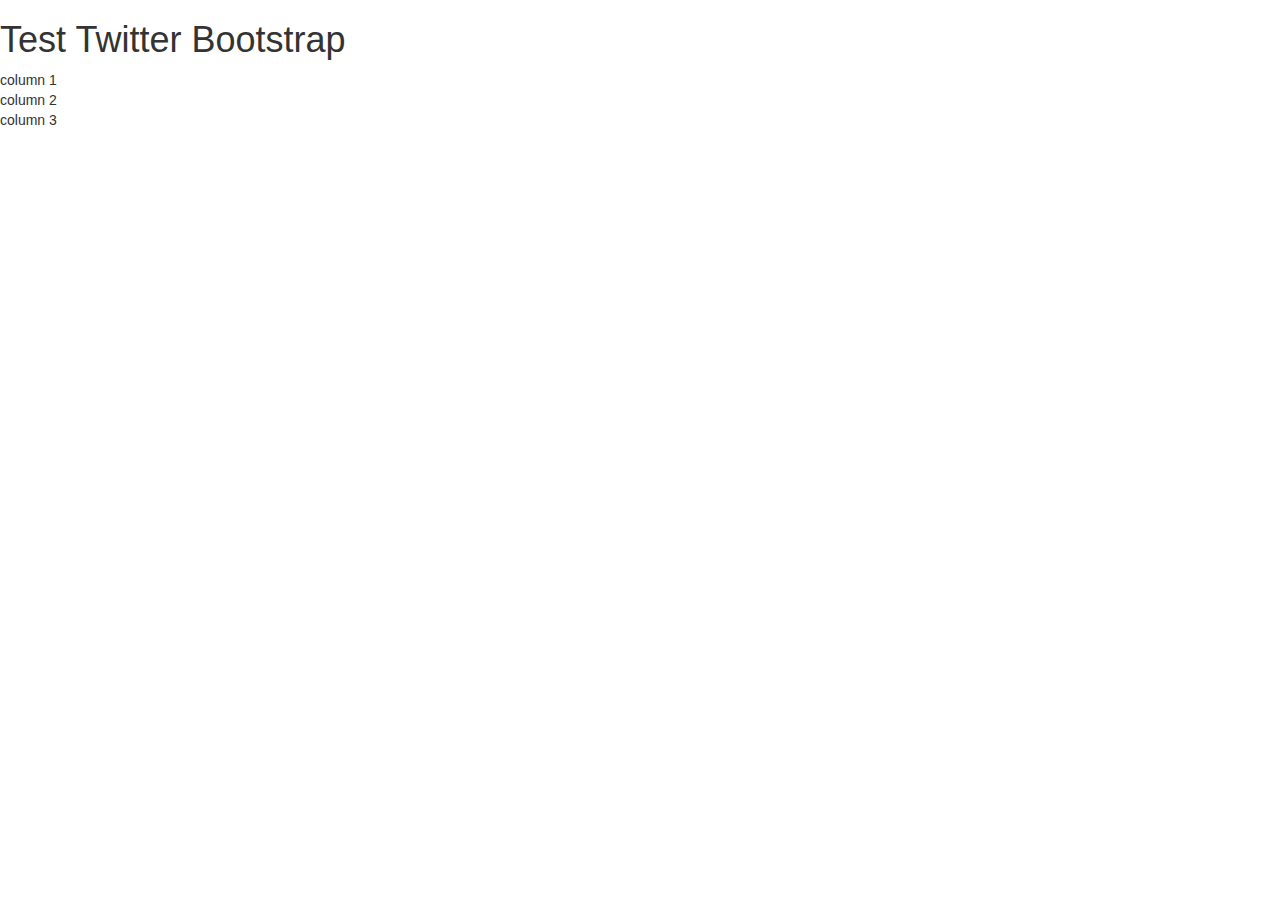
==== index.html @ e696bf5f "twitter bootstrap added" ====
<!DOCTYPE html>
<html>
  <head>
    <meta charset="utf-8">
    <title>Test twitter bootstrap</title>
    <link rel="stylesheet" href="./lib/bootstrap-3.3.7-dist/css/bootstrap.css">
    <link rel="stylesheet" href="./css/style.css">
  </head>
  <body>
    <h1>Test Twitter Bootstrap</h1>
    <div>
      <div>
        <div>column 1</div>
        <div>column 2</div>
        <div>column 3</div>
      </div>
    </div>
  </body>
</html>
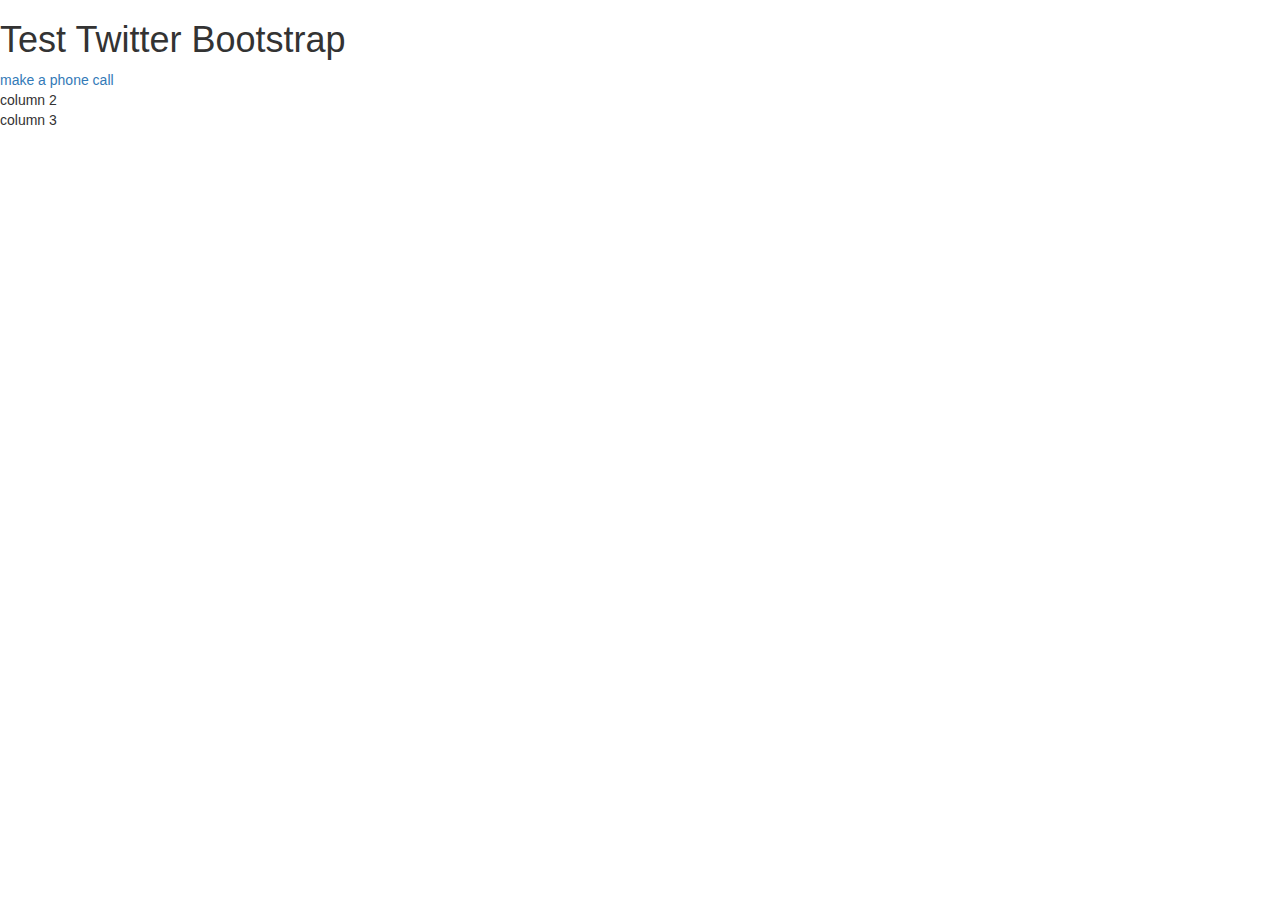
==== commit e12d9248: "added tel: link" ====
--- a/index.html
+++ b/index.html
@@ -10,7 +10,7 @@
     <h1>Test Twitter Bootstrap</h1>
     <div>
       <div>
-        <div>column 1</div>
+        <a href="tel:0888123456">make a phone call</a>
         <div>column 2</div>
         <div>column 3</div>
       </div>
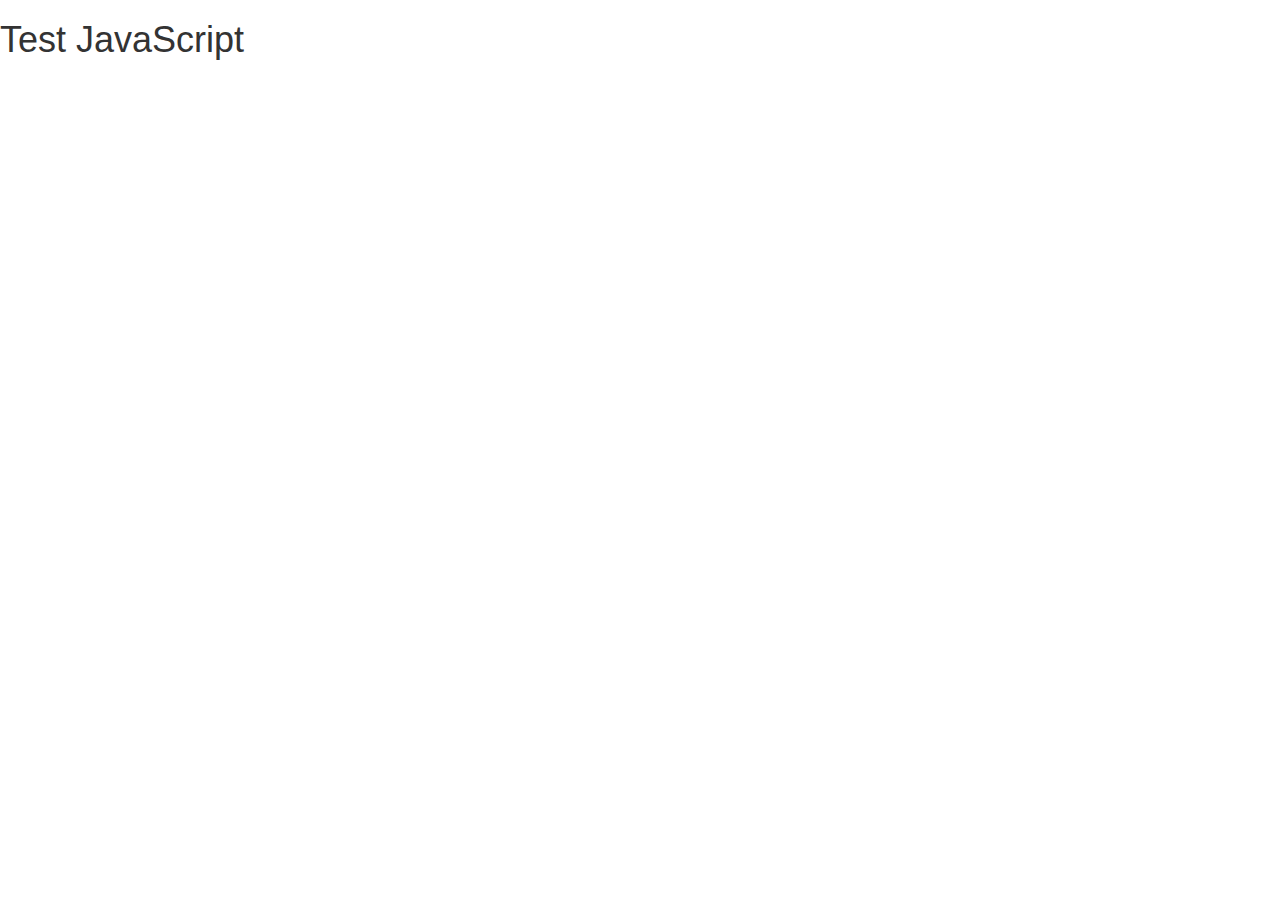
==== commit 27470b18: "js curly braces position: just style???" ====
--- a/index.html
+++ b/index.html
@@ -2,18 +2,12 @@
 <html>
   <head>
     <meta charset="utf-8">
-    <title>Test twitter bootstrap</title>
+    <title>Test JavaScript</title>
     <link rel="stylesheet" href="./lib/bootstrap-3.3.7-dist/css/bootstrap.css">
     <link rel="stylesheet" href="./css/style.css">
   </head>
   <body>
-    <h1>Test Twitter Bootstrap</h1>
-    <div>
-      <div>
-        <a href="tel:0888123456">make a phone call</a>
-        <div>column 2</div>
-        <div>column 3</div>
-      </div>
-    </div>
+    <h1>Test JavaScript</h1>
+    <script type="text/javascript" src="./js/script.js"></script>
   </body>
 </html>
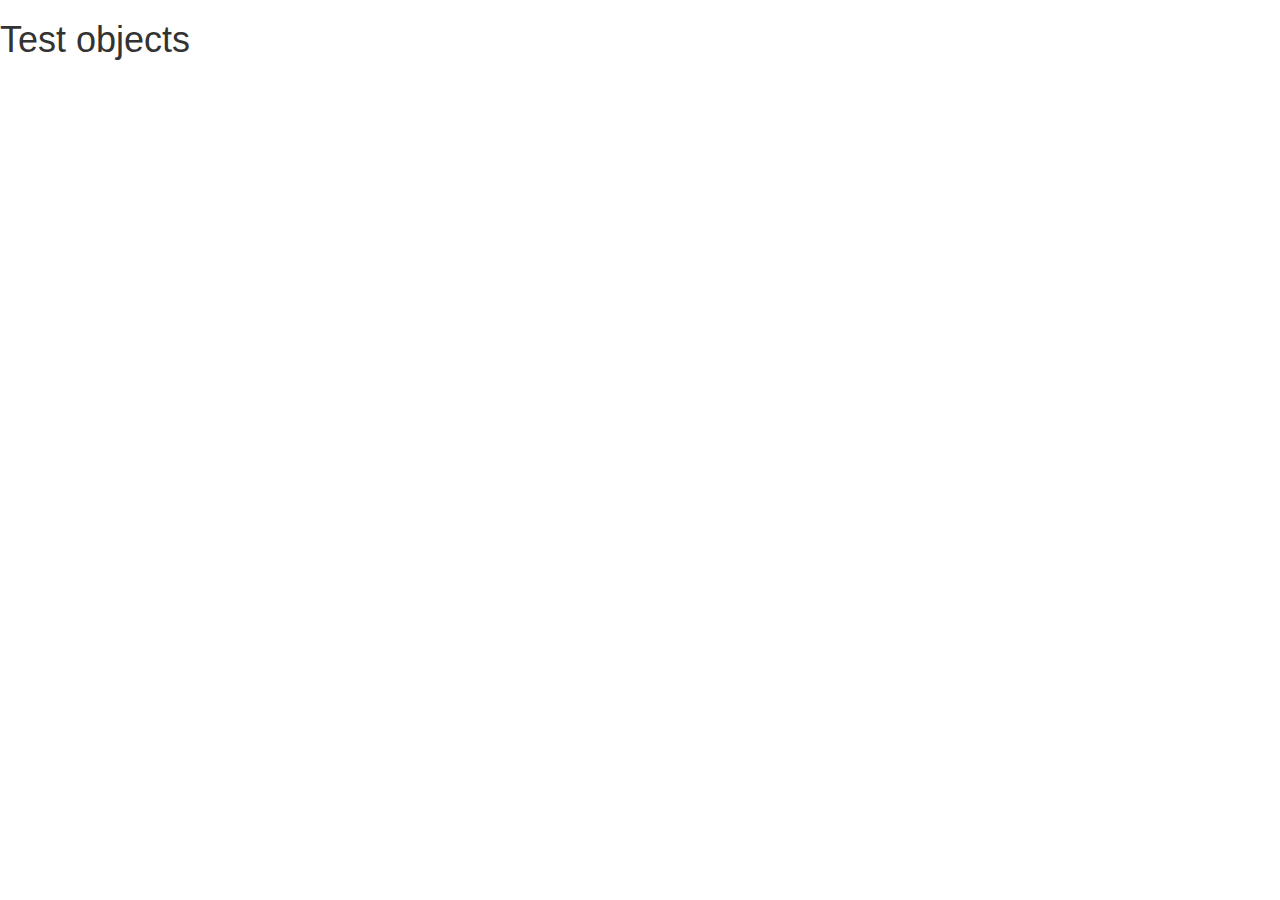
==== commit 85edcca7: "created an object with multi-word property" ====
--- a/index.html
+++ b/index.html
@@ -2,12 +2,12 @@
 <html>
   <head>
     <meta charset="utf-8">
-    <title>Test JavaScript</title>
+    <title>Test objects</title>
     <link rel="stylesheet" href="./lib/bootstrap-3.3.7-dist/css/bootstrap.css">
     <link rel="stylesheet" href="./css/style.css">
   </head>
   <body>
-    <h1>Test JavaScript</h1>
+    <h1>Test objects</h1>
     <script type="text/javascript" src="./js/script.js"></script>
   </body>
 </html>
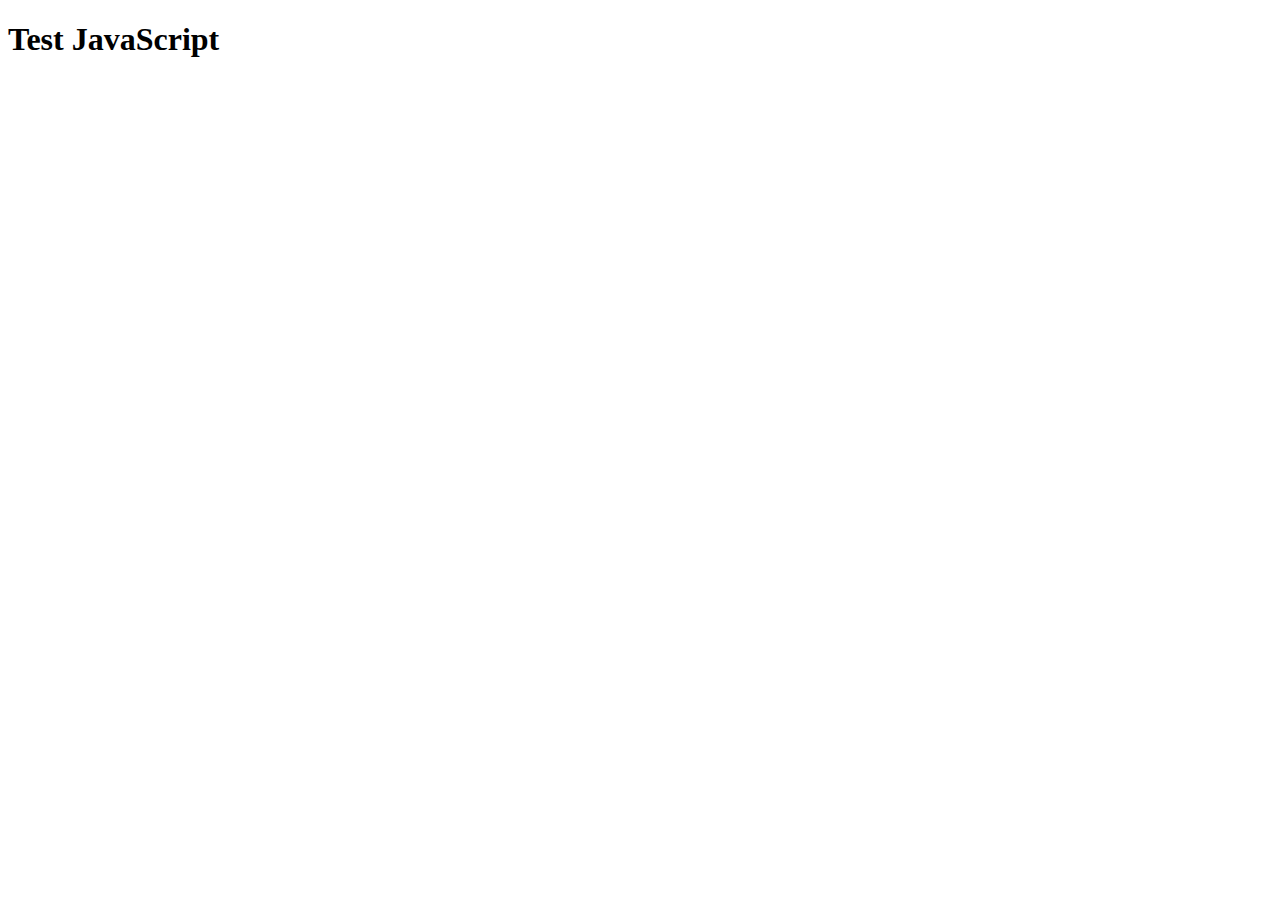
==== commit 79fd7ed9: "IIFE" ====
--- a/index.html
+++ b/index.html
@@ -2,12 +2,10 @@
 <html>
   <head>
     <meta charset="utf-8">
-    <title>Test objects</title>
-    <link rel="stylesheet" href="./lib/bootstrap-3.3.7-dist/css/bootstrap.css">
-    <link rel="stylesheet" href="./css/style.css">
+    <title>Test JavaScript</title>
   </head>
   <body>
-    <h1>Test objects</h1>
+    <h1>Test JavaScript</h1>
     <script type="text/javascript" src="./js/script.js"></script>
   </body>
 </html>
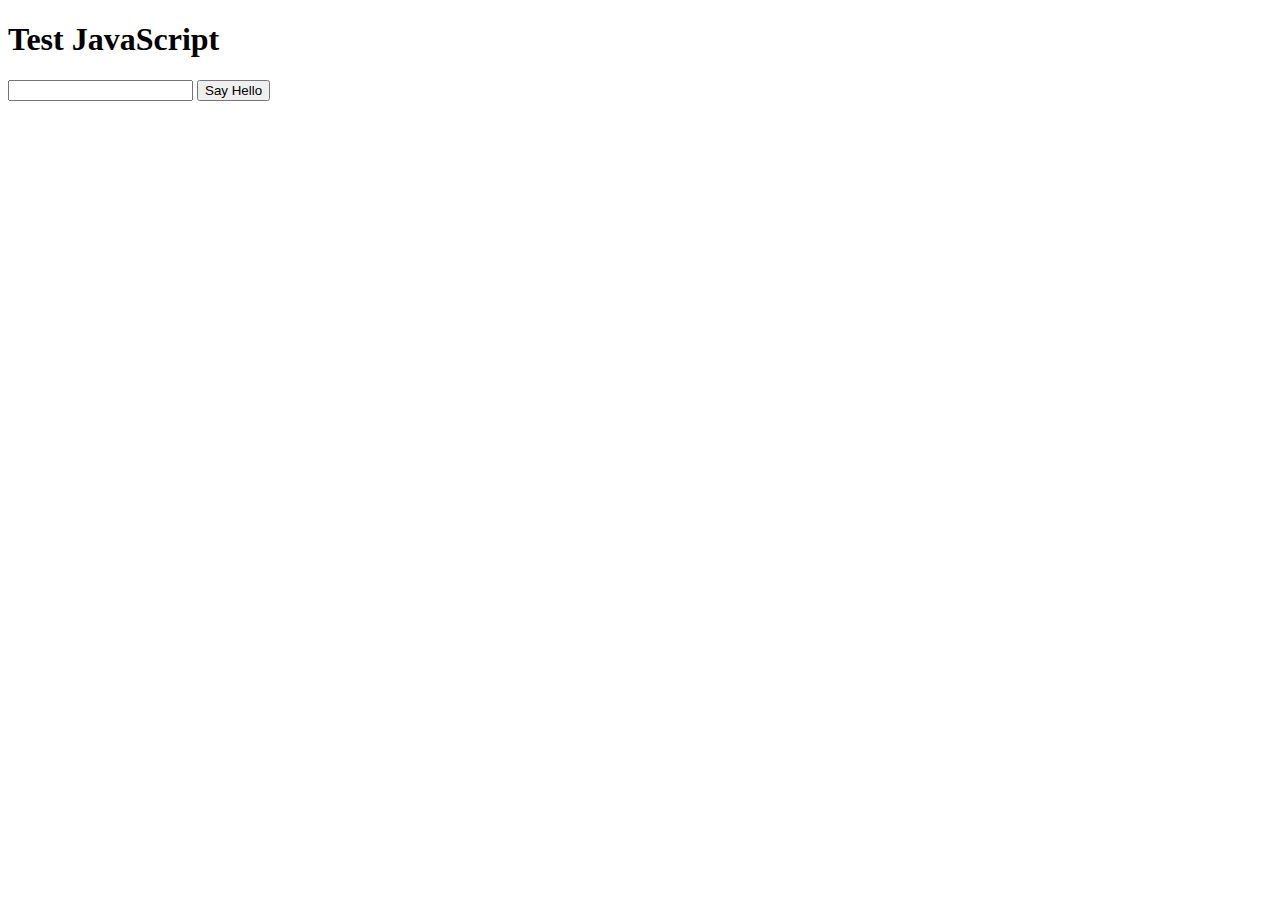
==== commit df86ac5a: "DOM manipulations" ====
--- a/index.html
+++ b/index.html
@@ -6,6 +6,10 @@
   </head>
   <body>
     <h1>Test JavaScript</h1>
+    <input type="text" id="name">
+    <button type="button" onclick="sayHello();">Say Hello</button>
+    <div id="greeting"></div>
+
     <script type="text/javascript" src="./js/script.js"></script>
   </body>
 </html>
